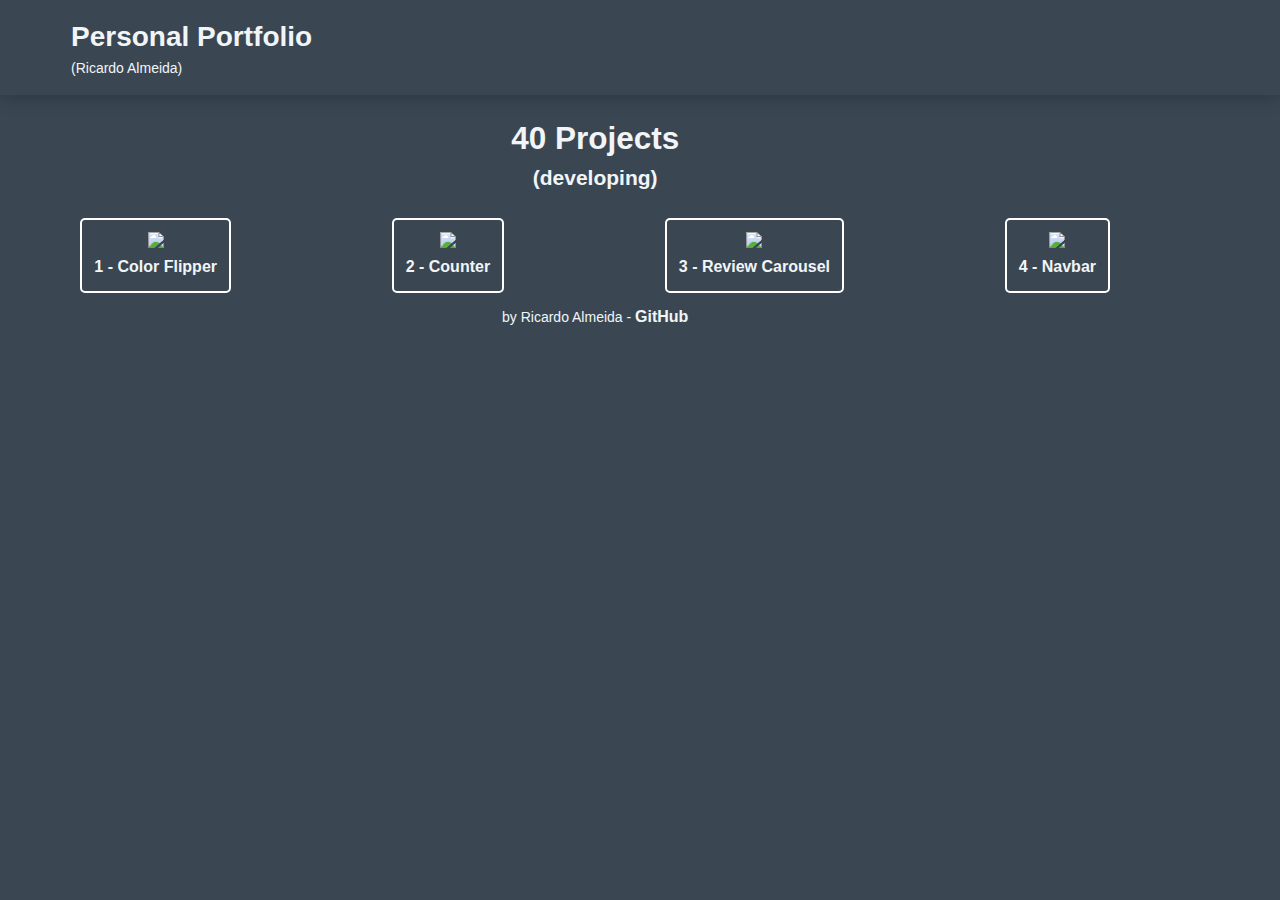
==== index.html @ 4d6ae829 "updating the main page" ====
<!DOCTYPE html>
<html lang="en">

<head>
    <meta charset="UTF-8">
    <meta http-equiv="X-UA-Compatible" content="IE=edge">
    <link rel="shortcut icon" href="#" type="image/x-icon">
    <meta name="viewport" content="width=device-width, initial-scale=1.0">
    <link rel="stylesheet" href="global.css">
    <script src="https://kit.fontawesome.com/d7cf713883.js" crossorigin="anonymous"></script>
    <title>40 Projects || Basic DOM projects</title>
</head>

<body>
    <nav>
        <div class="nav-center">
            <div class="nav-header">
                <div class="logo">
                    <h1>Personal Portfolio</h1>
                    <p>(Ricardo Almeida)</p>
                </div>
                <button class="nav-toggle">
                    <i class="fas fa-bars"></i>
                </button>
            </div>
            <ul class="links">
                <li>
                    <a title="Home" href="index.html">
                        <i class="fas fa-home"></i> <span>Home</span>
                    </a>
                </li>
                <li>
                    <a title="Linkedin" href="https://www.linkedin.com/in/ricardo-almeida-b3a89a68/" target="_blank">
                        <i class="fab fa-linkedin"></i> <span>Linkedin</span>
                    </a>
                </li>
                <li>
                    <a title="Github" href="https://github.com/EnSabahNurX" target="_blank">
                        <i class="fab fa-github"></i> <span>Github</span>
                    </a>
                </li>
                <li>
                    <a title="Instagram" href="https://www.instagram.com/ricardolimadealmeida0/" target="_blank">
                        <i class="fab fa-instagram-square"></i> <span>Instagram</span>
                    </a>
                </li>
                <li>
                    <a title="Telegram" href="https://t.me/ricardolimadealmeida" target="_blank">
                        <i class="fab fa-telegram"></i> <span>Telegram</span>
                    </a>
                </li>
                <li>
                    <a title="Email" href="mailto:ricklimadealmeida@gmail.com" target="_blank">
                        <i class="fas fa-envelope-square"></i> <span>Email</span>
                    </a>
                </li>
            </ul>
        </div>
    </nav>
    <div class="section-title">
        <h2>40 Projects</h2>
        <p>(developing)</p>
    </div>

    <div class="section-center">
        <a href="/40projects/color-flipper/index.html" title="Color Flipper" target="_blank" rel="noopener noreferrer"
            class="project">
            <img src="https://res.cloudinary.com/djsq3utfw/image/upload/v1617393895/color-flipper_xk40dx.jpg">
            <div>
                <h4>1 - color flipper</h4>
            </div>
        </a>
        <a href="/40projects/counter/index.html" title="Counter" target="_blank" rel="noopener noreferrer"
            class="project">
            <img src="https://res.cloudinary.com/djsq3utfw/image/upload/v1617393895/counter_xxcsyo.jpg">
            <div>
                <h4>2 - counter</h4>
            </div>
        </a>
        <a href="/40projects/review-carousel/index.html" title="Review Carousel" target="_blank"
            rel="noopener noreferrer" class="project">
            <img src="https://res.cloudinary.com/djsq3utfw/image/upload/v1617393923/carousel_fofnbd.jpg">
            <div>
                <h4>3 - review carousel</h4>
            </div>
        </a>
        <a href="/40projects/Navbar/index.html" title="Review Carousel" target="_blank" rel="noopener noreferrer"
            class="project">
            <img src="https://res.cloudinary.com/djsq3utfw/image/upload/v1617493984/navbar_e1hupa.jpg">
            <div>
                <h4>4 - navbar</h4>
            </div>
        </a>
    </div>

    <footer>
        <ul>
            <li>by Ricardo Almeida - <a href="https://github.com/EnSabahNurX" target="_blank"
                    rel="noopener noreferrer">GitHub</a></li>
        </ul>
    </footer>

    <script src="global.js"></script>

</body>

</html>
---- global.css ----
*, ::after, ::before {
    margin: 0;
    padding: 0;
    box-sizing: border-box;
}

ul {
    list-style-type: none;
}

a {
    text-decoration: none;
    color: #f1f5f8;
}

body {
    font-family: -apple-system, BlinkMacSystemFont, Segoe UI, Roboto, Oxygen, Ubuntu, Cantarell, Open Sans, Helvetica Neue, sans-serif;
    background: #3a4753;
    color: #f1f5f8;
    line-height: 1.2;
    font-size: .675rem;
    height: 93vh;
    width: 93vw;
}

nav {
    width: 100vw;
    margin-bottom: 20px;
    box-shadow: 0 5px 15px rgba(0, 0, 0, 0.2);
}

.nav-header {
    display: flex;
    align-items: center;
    flex-direction: row;
    justify-content: space-between;
    padding: 1rem;
    height: auto;
}

.nav-toggle {
    font-size: 1.5rem;
    color: #f1f5f8;
    background: transparent;
    border-color: transparent;
    transition: all 0.3s linear;
    cursor: pointer;
}

.nav-toggle:hover {
    transform: rotate(-90deg);
}

span {
    visibility: visible;
}

.links {
    height: 0;
    overflow: hidden;
    transition: all 0.3s linear;
    text-align: center;
}

.show-links {
    height: auto;
}

.links a {
    /* color: var(--clr-grey-3); */
    font-size: 1rem;
    text-transform: capitalize;
    letter-spacing: 0.1rem;
    display: block;
    padding: 0.5rem 1rem;
    transition: all 0.3s linear;
}

.links a:hover {
    background: var(--clr-primary-8);
    color: var(--clr-primary-5);
    padding-left: 1.5rem;
}

@media screen and (min-width: 800px) {
    .nav-center {
        max-width: 1170px;
        margin: 0 auto;
        display: flex;
        align-items: center;
        justify-content: space-between;
        padding: 1rem;
    }
    .nav-header {
        padding: 0;
    }
    .nav-toggle {
        display: none;
    }
    .links {
        height: auto;
        display: flex;
    }
    .links a {
        padding: 0;
        margin: 0 0.5rem;
    }
    .links a:hover {
        padding: 0;
        background: transparent;
    }
    span {
        display: none;
    }
}

.section-title {
    display: block;
    font-size: 1.5em;
    margin-bottom: 1%;
    font-weight: bold;
    text-align: center;
    /* box-shadow: 0 5px 15px rgba(255, 255, 255, 0.1); */
}

.section-center {
    text-transform: capitalize;
    display: flex;
    align-items: center;
    justify-content: space-around;
    flex-wrap: wrap;
    /* flex-direction: row; */
    /* display: grid; */
    /* gap: 3rem 2rem; */
    /* grid-template-columns: repeat(auto-fill, minmax(330px, 1fr)); */
    /* grid-template-rows: repeat(auto-fill, minmax(100px, 1fr)); */
}

.section-center a {
    border: 2px solid white;
    width: auto;
    height: auto;
    border-radius: 5px;
    padding: 1%;
    margin: 1%;
    text-align: center;
    word-wrap: normal;
}

.section-center a img {
    height: 150px;
}

footer {
    display: flex;
    justify-content: center;
    align-items: center;
}

@media screen and (min-width: 1200px) {
    body {
        line-height: 1.5;
        font-size: .875rem;
        height: 93vh;
        width: 93vw;
    }
    a {
        font-weight: 700;
        font-size: 1rem;
    }
    footer {
        /* position: fixed; */
        bottom: 0;
        left: 40%;
    }
}
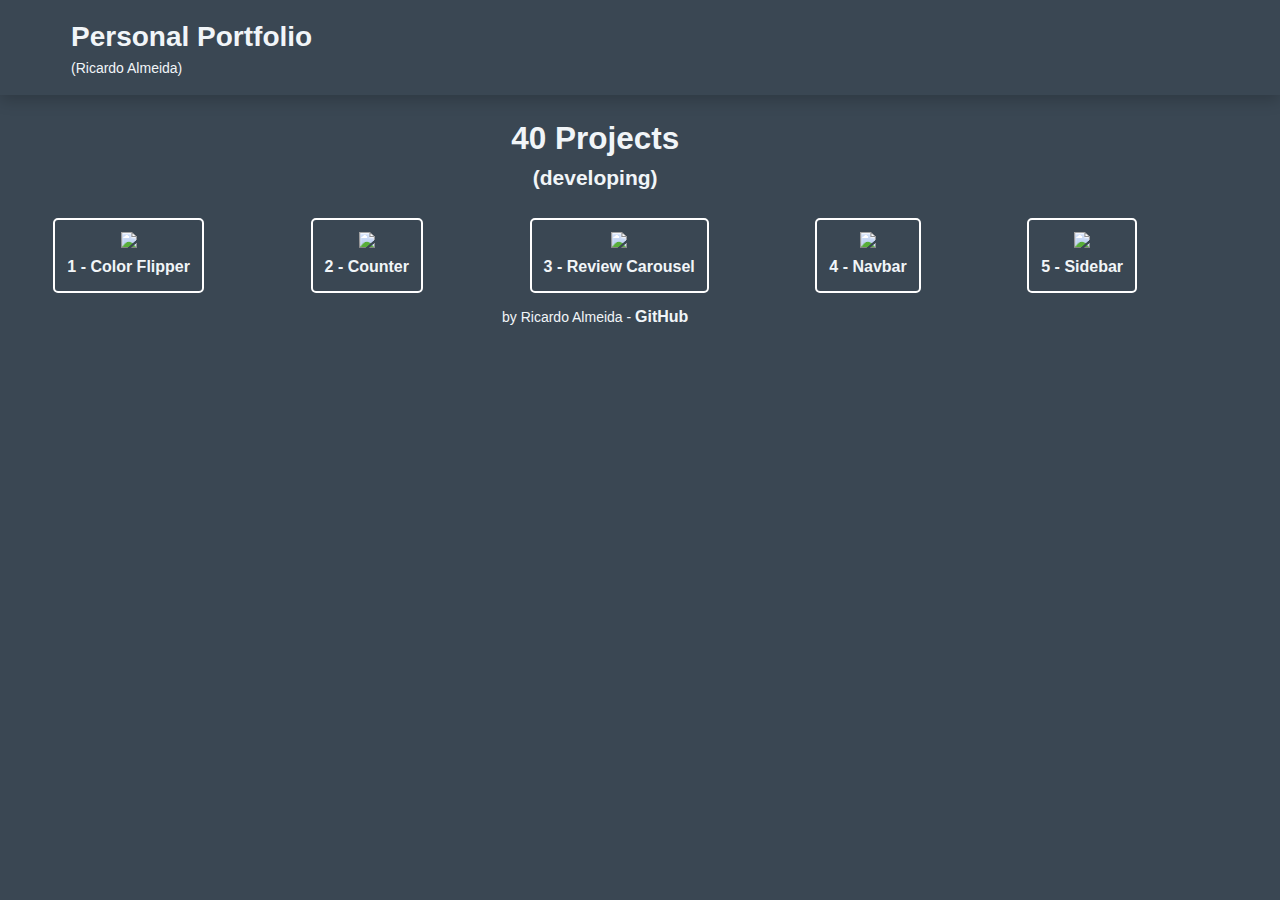
==== commit 521712ad: "just bringing all changes to main page" ====
--- a/index.html
+++ b/index.html
@@ -84,11 +84,18 @@
                 <h4>3 - review carousel</h4>
             </div>
         </a>
-        <a href="/40projects/Navbar/index.html" title="Review Carousel" target="_blank" rel="noopener noreferrer"
+        <a href="/40projects/Navbar/index.html" title="Navbar" target="_blank" rel="noopener noreferrer"
             class="project">
             <img src="https://res.cloudinary.com/djsq3utfw/image/upload/v1617493984/navbar_e1hupa.jpg">
             <div>
                 <h4>4 - navbar</h4>
+            </div>
+        </a>
+        <a href="/40projects/sidebar/index.html" title="Sidebar" target="_blank" rel="noopener noreferrer"
+            class="project">
+            <img src="https://res.cloudinary.com/djsq3utfw/image/upload/v1617578345/sidebar_ijanvo.jpg">
+            <div>
+                <h4>5 - sidebar</h4>
             </div>
         </a>
     </div>
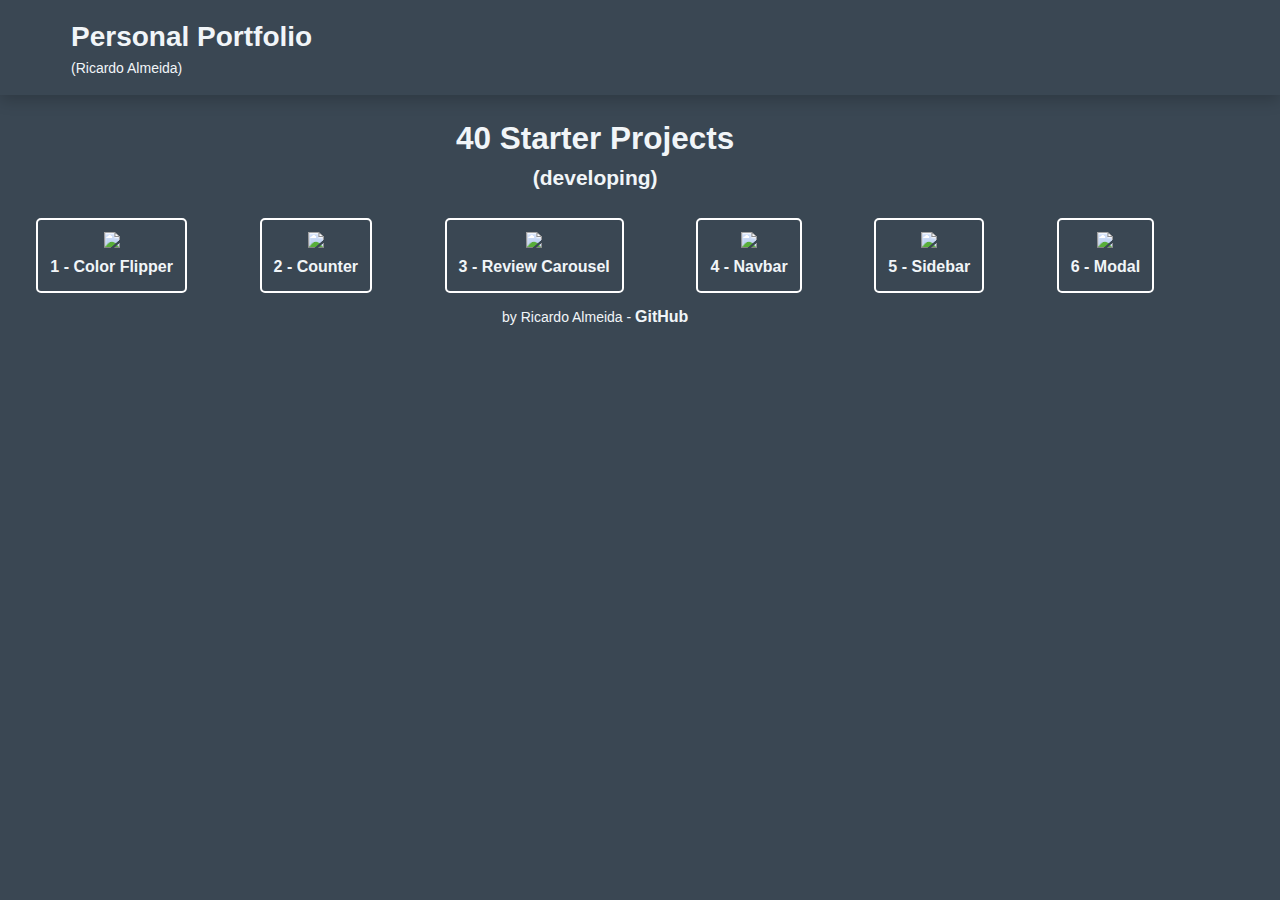
==== commit 9af2fa0e: "updating the portfolio" ====
--- a/index.html
+++ b/index.html
@@ -39,11 +39,11 @@
                         <i class="fab fa-github"></i> <span>Github</span>
                     </a>
                 </li>
-                <li>
+                <!-- <li>
                     <a title="Instagram" href="https://www.instagram.com/ricardolimadealmeida0/" target="_blank">
                         <i class="fab fa-instagram-square"></i> <span>Instagram</span>
                     </a>
-                </li>
+                </li> -->
                 <li>
                     <a title="Telegram" href="https://t.me/ricardolimadealmeida" target="_blank">
                         <i class="fab fa-telegram"></i> <span>Telegram</span>
@@ -58,7 +58,7 @@
         </div>
     </nav>
     <div class="section-title">
-        <h2>40 Projects</h2>
+        <h2>40 Starter Projects</h2>
         <p>(developing)</p>
     </div>
 
@@ -98,6 +98,12 @@
                 <h4>5 - sidebar</h4>
             </div>
         </a>
+        <a href="/40projects/modal/index.html" title="Modal" target="_blank" rel="noopener noreferrer" class="project">
+            <img src="https://res.cloudinary.com/djsq3utfw/image/upload/v1617739279/modal_uehqoa.jpg">
+            <div>
+                <h4>6 - modal</h4>
+            </div>
+        </a>
     </div>
 
     <footer>
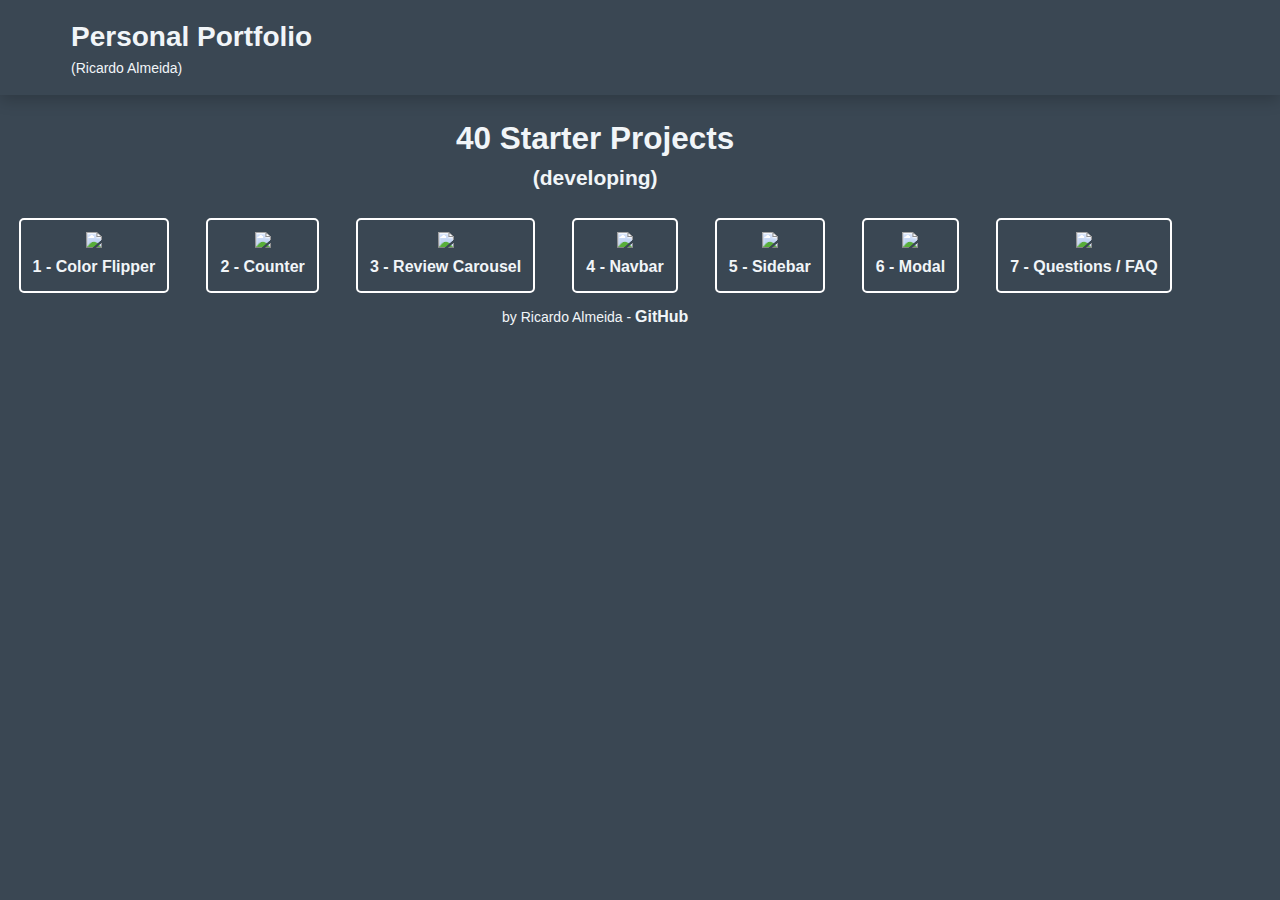
==== commit 1c19fb41: "updating the main page" ====
--- a/index.html
+++ b/index.html
@@ -104,6 +104,13 @@
                 <h4>6 - modal</h4>
             </div>
         </a>
+        <a href="/40projects/questions/index.html" title="Questions / FAQ" target="_blank" rel="noopener noreferrer"
+            class="project">
+            <img src="https://res.cloudinary.com/djsq3utfw/image/upload/v1617747190/questions_dk9lcu.jpg">
+            <div>
+                <h4>7 - questions / FAQ</h4>
+            </div>
+        </a>
     </div>
 
     <footer>
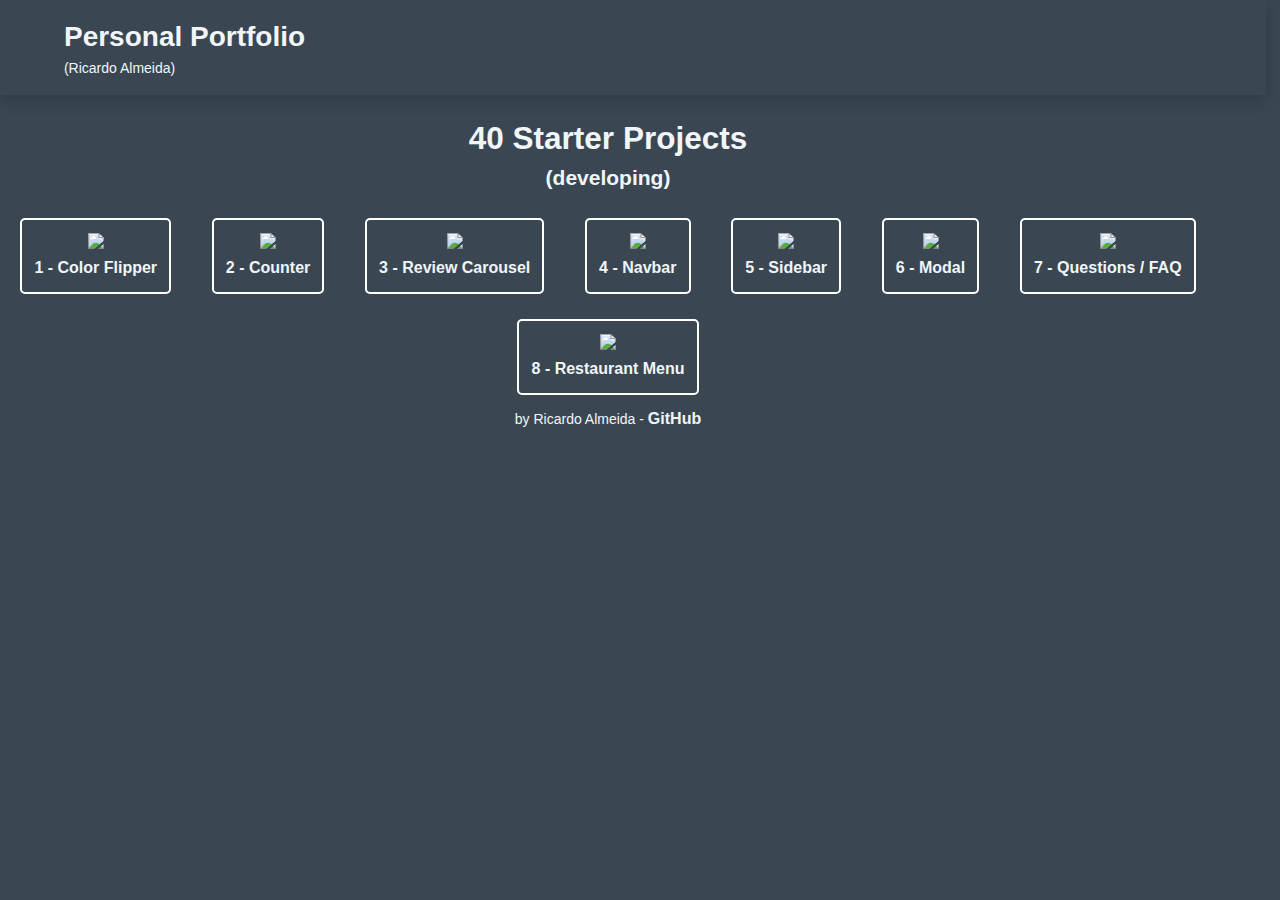
==== commit 6df40dbd: "updating the main page" ====
--- a/index.html
+++ b/index.html
@@ -111,6 +111,13 @@
                 <h4>7 - questions / FAQ</h4>
             </div>
         </a>
+        <a href="/40projects/menu/index.html" title="questions/index.htmlRestaurant Menu" target="_blank"
+            rel="noopener noreferrer" class="project">
+            <img src="https://res.cloudinary.com/djsq3utfw/image/upload/v1617953480/menu_kf3omb.jpg">
+            <div>
+                <h4>8 - restaurant menu</h4>
+            </div>
+        </a>
     </div>
 
     <footer>
--- a/global.css
+++ b/global.css
@@ -19,12 +19,10 @@
     color: #f1f5f8;
     line-height: 1.2;
     font-size: .675rem;
-    height: 93vh;
-    width: 93vw;
 }
 
 nav {
-    width: 100vw;
+    width: 98.9vw;
     margin-bottom: 20px;
     box-shadow: 0 5px 15px rgba(0, 0, 0, 0.2);
 }
@@ -129,6 +127,7 @@
     align-items: center;
     justify-content: space-around;
     flex-wrap: wrap;
+    width: 95vw;
     /* flex-direction: row; */
     /* display: grid; */
     /* gap: 3rem 2rem; */
@@ -162,7 +161,7 @@
         line-height: 1.5;
         font-size: .875rem;
         height: 93vh;
-        width: 93vw;
+        width: 95vw;
     }
     a {
         font-weight: 700;
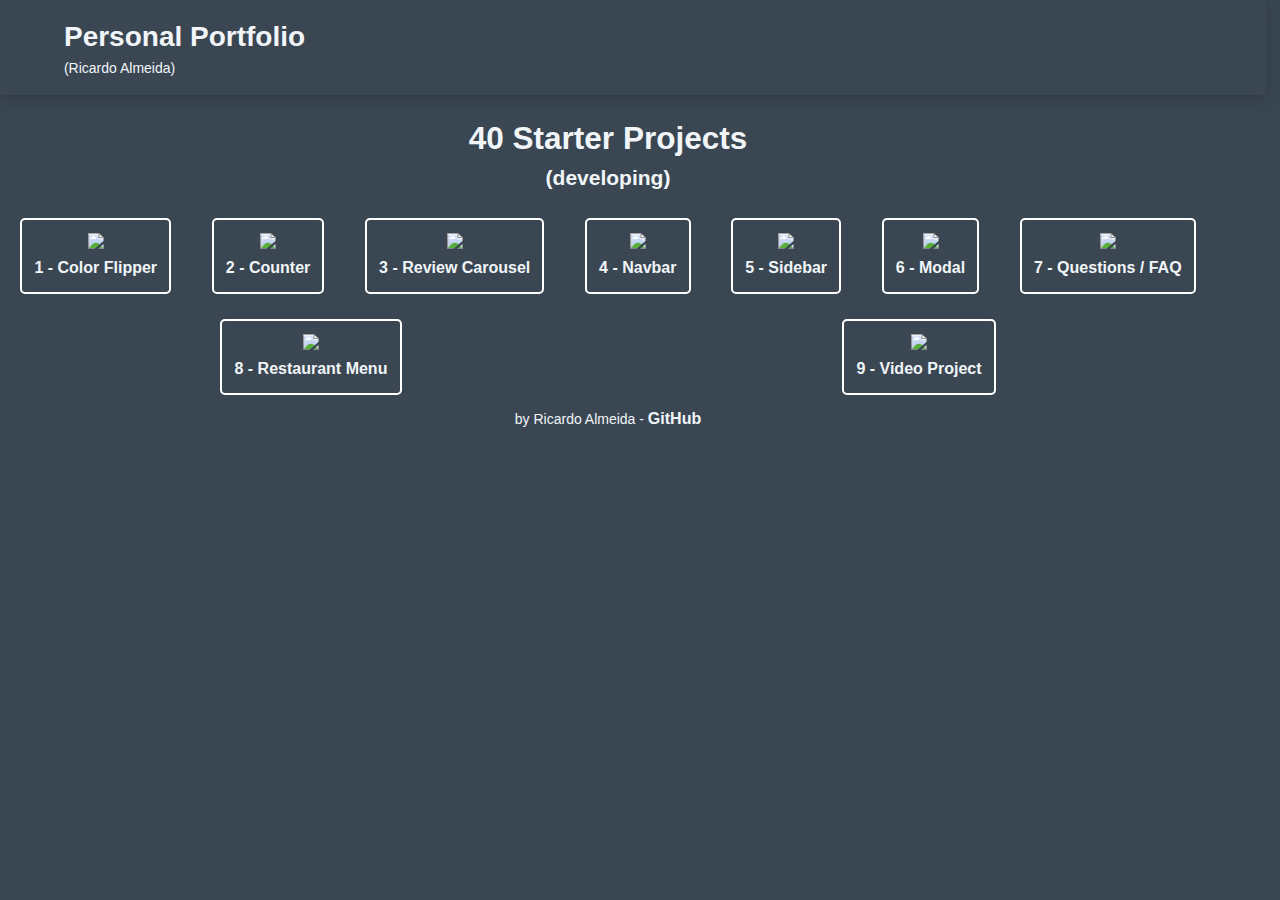
==== commit c0d4d020: "updating the main page" ====
--- a/index.html
+++ b/index.html
@@ -111,11 +111,18 @@
                 <h4>7 - questions / FAQ</h4>
             </div>
         </a>
-        <a href="/40projects/menu/index.html" title="questions/index.htmlRestaurant Menu" target="_blank"
-            rel="noopener noreferrer" class="project">
+        <a href="/40projects/menu/index.html" title="Restaurant Menu" target="_blank" rel="noopener noreferrer"
+            class="project">
             <img src="https://res.cloudinary.com/djsq3utfw/image/upload/v1617953480/menu_kf3omb.jpg">
             <div>
                 <h4>8 - restaurant menu</h4>
+            </div>
+        </a>
+        <a href="/40projects/video/index.html" title="Video Project" target="_blank" rel="noopener noreferrer"
+            class="project">
+            <img src="https://res.cloudinary.com/djsq3utfw/image/upload/v1618181420/video_lbvrur.jpg">
+            <div>
+                <h4>9 - video project</h4>
             </div>
         </a>
     </div>
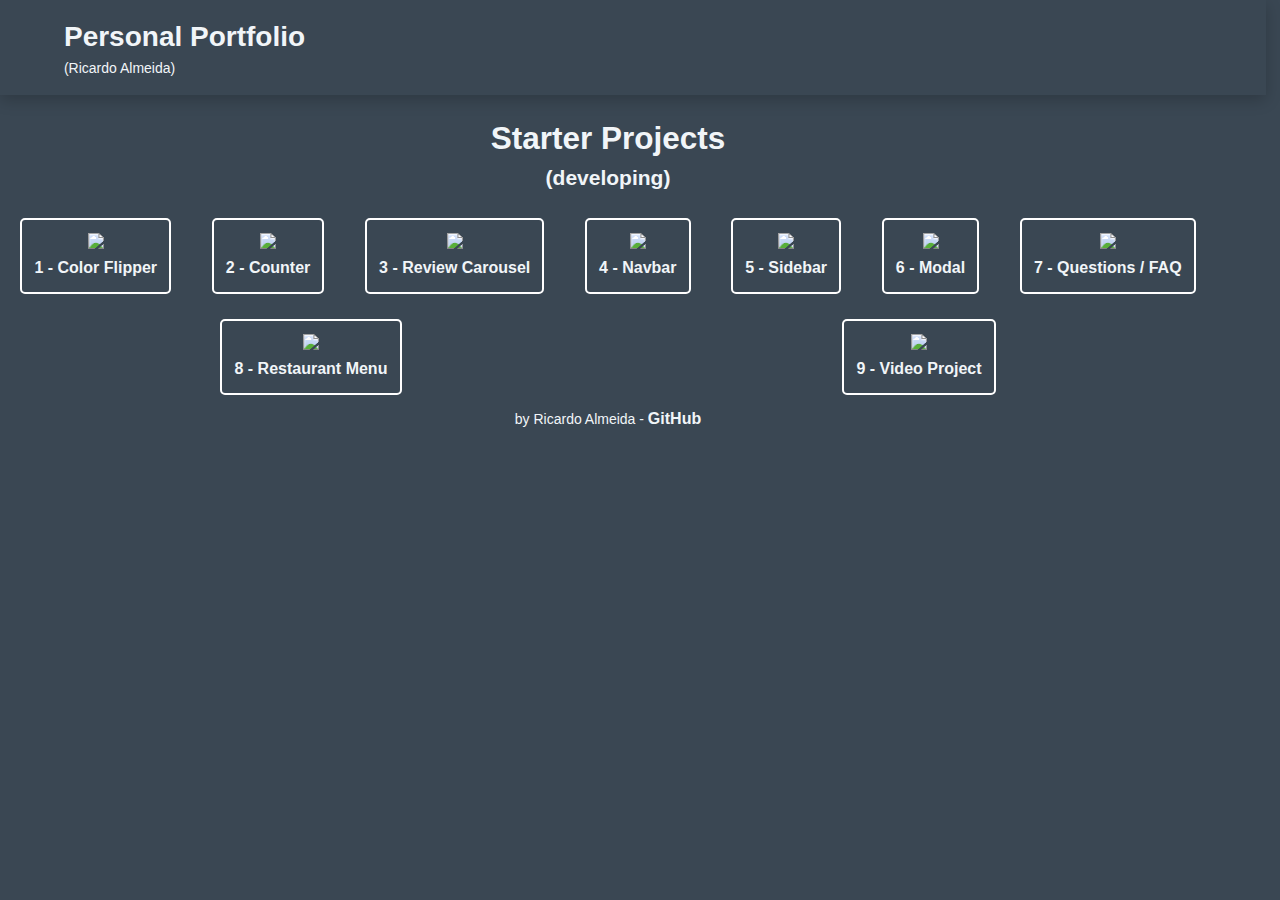
==== commit 46e5ebe4: "updating the main page" ====
--- a/index.html
+++ b/index.html
@@ -8,7 +8,7 @@
     <meta name="viewport" content="width=device-width, initial-scale=1.0">
     <link rel="stylesheet" href="global.css">
     <script src="https://kit.fontawesome.com/d7cf713883.js" crossorigin="anonymous"></script>
-    <title>40 Projects || Basic DOM projects</title>
+    <title>Starter Projects || Basic DOM projects</title>
 </head>
 
 <body>
@@ -58,7 +58,7 @@
         </div>
     </nav>
     <div class="section-title">
-        <h2>40 Starter Projects</h2>
+        <h2>Starter Projects</h2>
         <p>(developing)</p>
     </div>
 
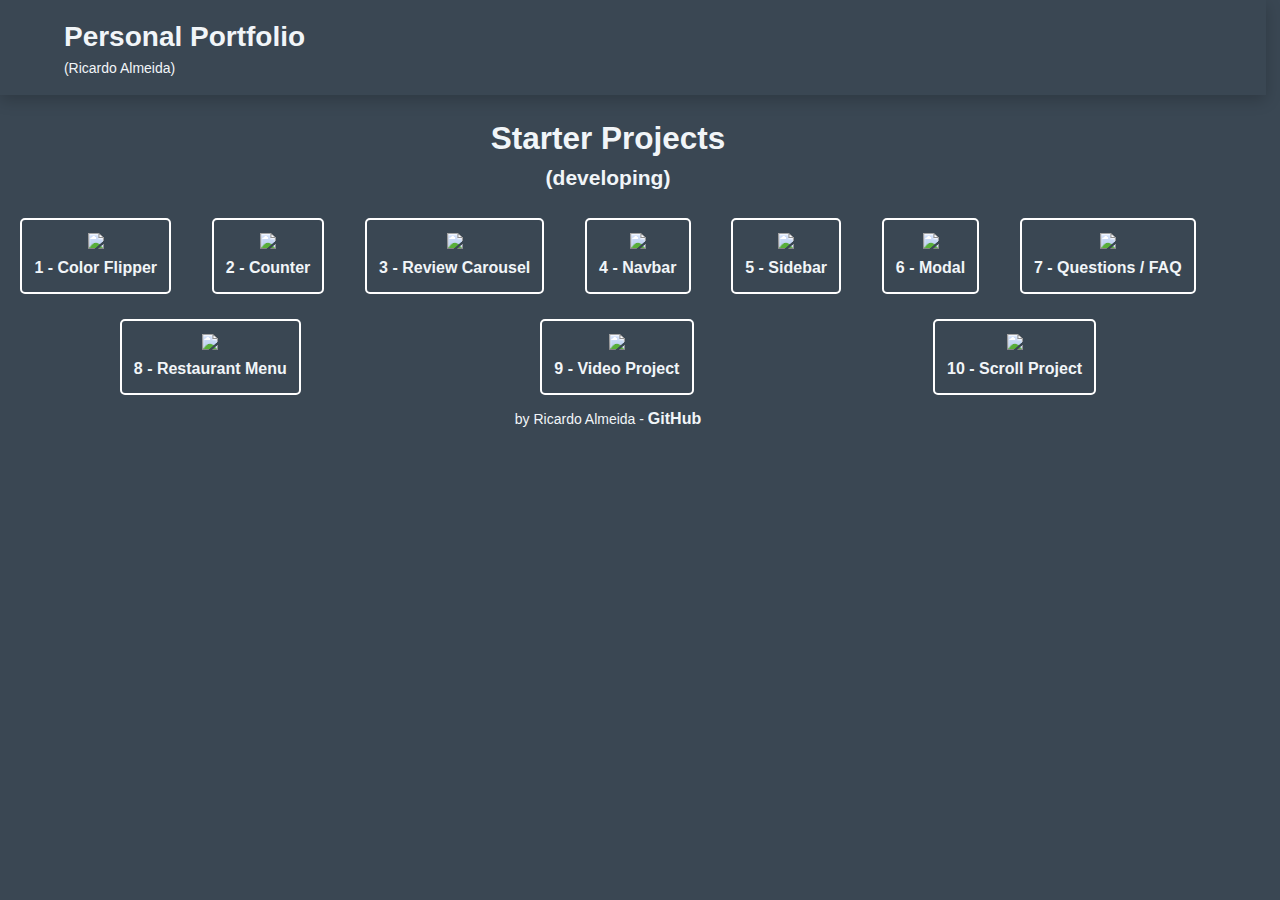
==== commit 7c84a468: "updating the main page" ====
--- a/index.html
+++ b/index.html
@@ -125,6 +125,13 @@
                 <h4>9 - video project</h4>
             </div>
         </a>
+        <a href="/40projects/scroll/index.html" title="Scroll Project" target="_blank" rel="noopener noreferrer"
+            class="project">
+            <img src="https://res.cloudinary.com/djsq3utfw/image/upload/v1620602594/scroll_ygqxts.png">
+            <div>
+                <h4>10 - scroll project</h4>
+            </div>
+        </a>
     </div>
 
     <footer>
--- a/global.css
+++ b/global.css
@@ -11,6 +11,10 @@
 a {
     text-decoration: none;
     color: #f1f5f8;
+}
+
+html {
+    scroll-behavior: smooth;
 }
 
 body {
